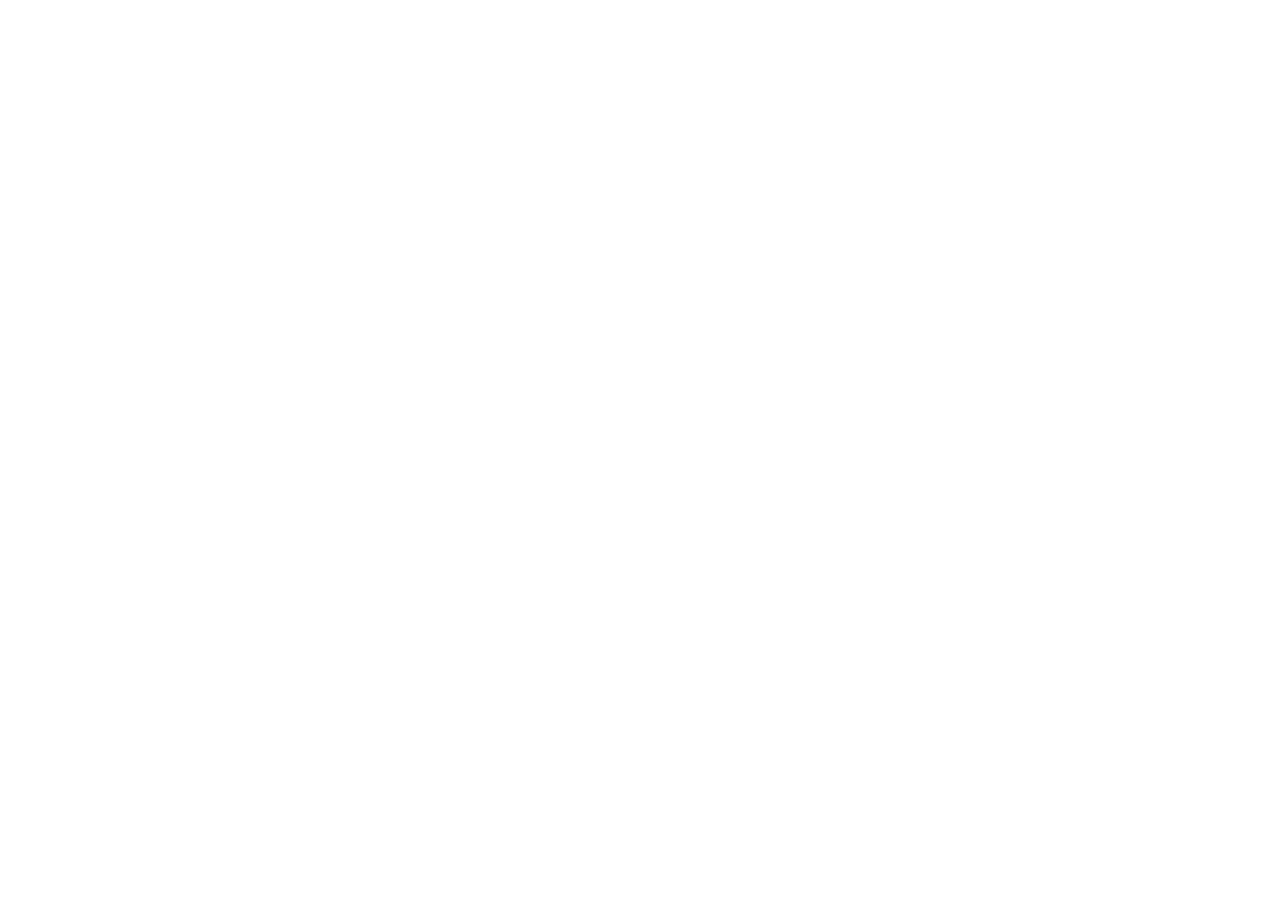
==== index.html @ 46f47188 "does it work?" ====
<!DOCTYPE html>
<html lang="en">
<head>
    <meta charset="UTF-8">
    <meta http-equiv="X-UA-Compatible" content="IE=edge">
    <meta name="viewport" content="width=device-width, initial-scale=1.0">
    <title>Document</title>
</head>
<body>
    
</body>
</html>
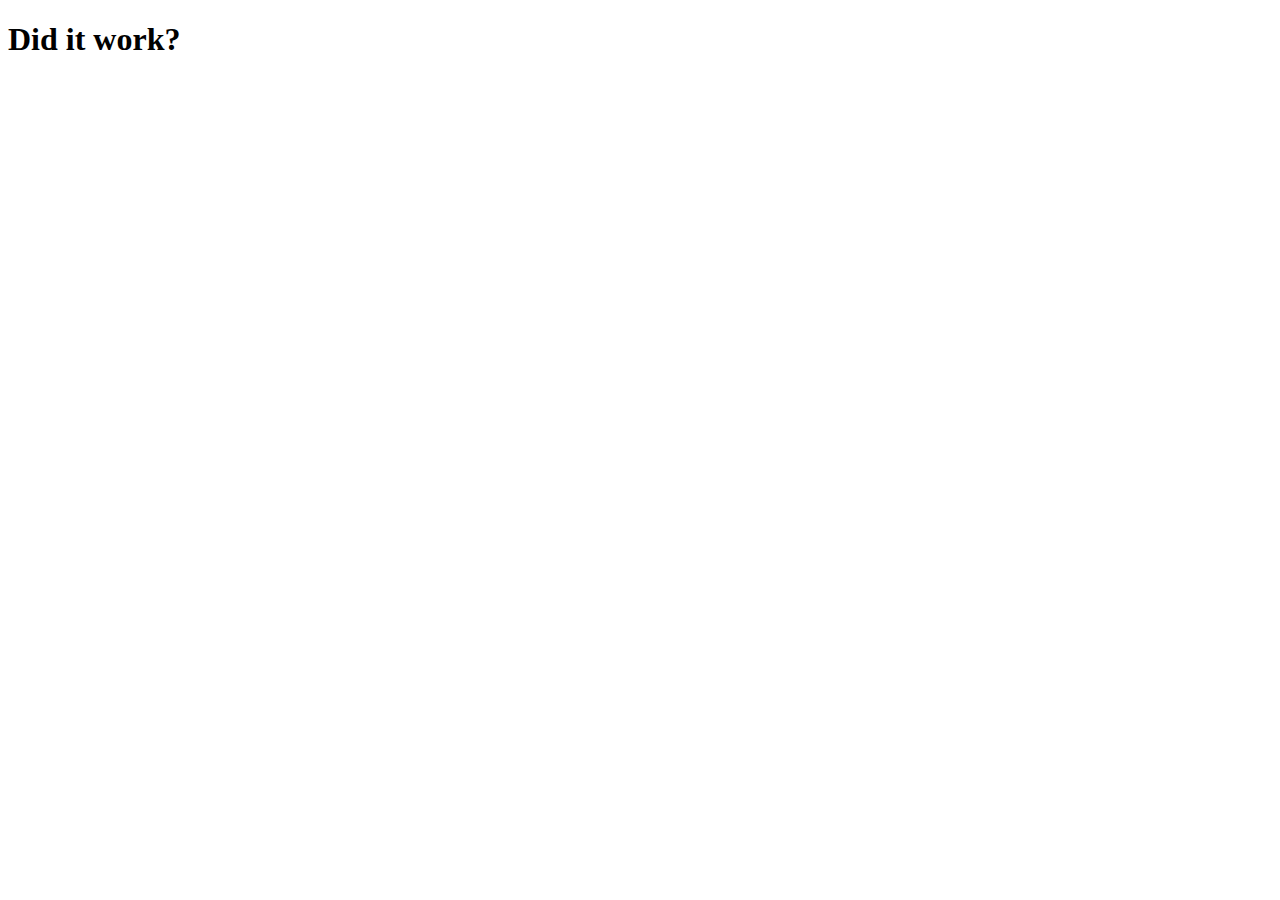
==== commit 34301fd9: "add thing" ====
--- a/index.html
+++ b/index.html
@@ -7,6 +7,6 @@
     <title>Document</title>
 </head>
 <body>
-    
+    <h1>Did it work?</h1>
 </body>
 </html>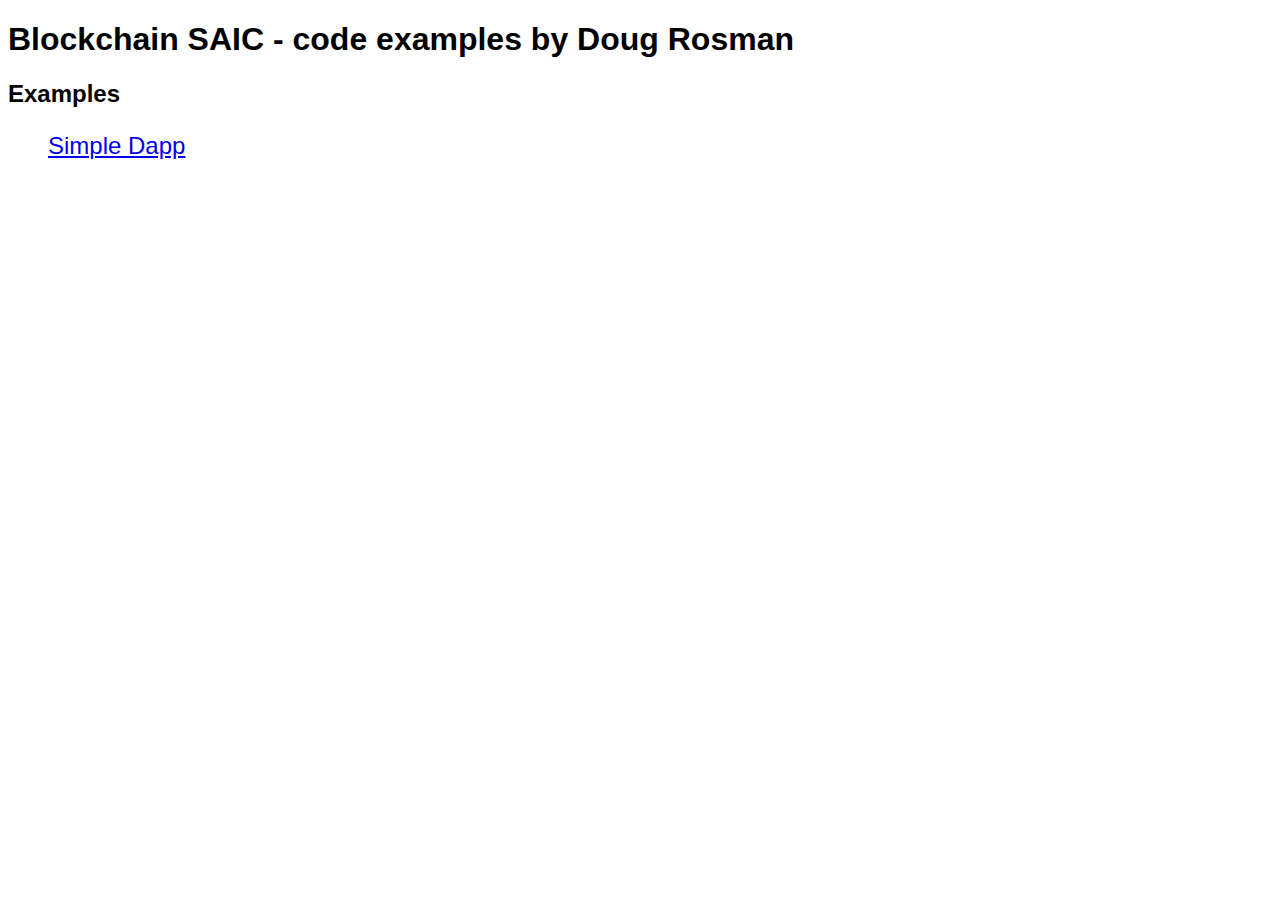
==== commit 121beeba: "add favicon" ====
--- a/index.html
+++ b/index.html
@@ -4,9 +4,22 @@
     <meta charset="UTF-8">
     <meta http-equiv="X-UA-Compatible" content="IE=edge">
     <meta name="viewport" content="width=device-width, initial-scale=1.0">
-    <title>Document</title>
+    <link rel="stylesheet" href="style.css">
+    <title>Blockchain SAIC - code examples by Doug Rosman</title>
 </head>
 <body>
-    <h1>Did it work?</h1>
+    <header>
+        <h1>Blockchain SAIC - code examples by Doug Rosman</h1>
+        <h2></h2>
+    </header>
+    <main>
+        <h2>Examples</h3>
+        <nav>
+            <ul>
+                <li><a href="/examples/simple-dapp/">Simple Dapp</a></li>
+            </ul>
+        </nav>
+    </main>
+    
 </body>
 </html>--- a/style.css
+++ b/style.css
@@ -0,0 +1,8 @@
+body {
+    font-family: Arial;
+}
+
+ul {
+    list-style-type: none;
+    font-size: 1.5rem;
+}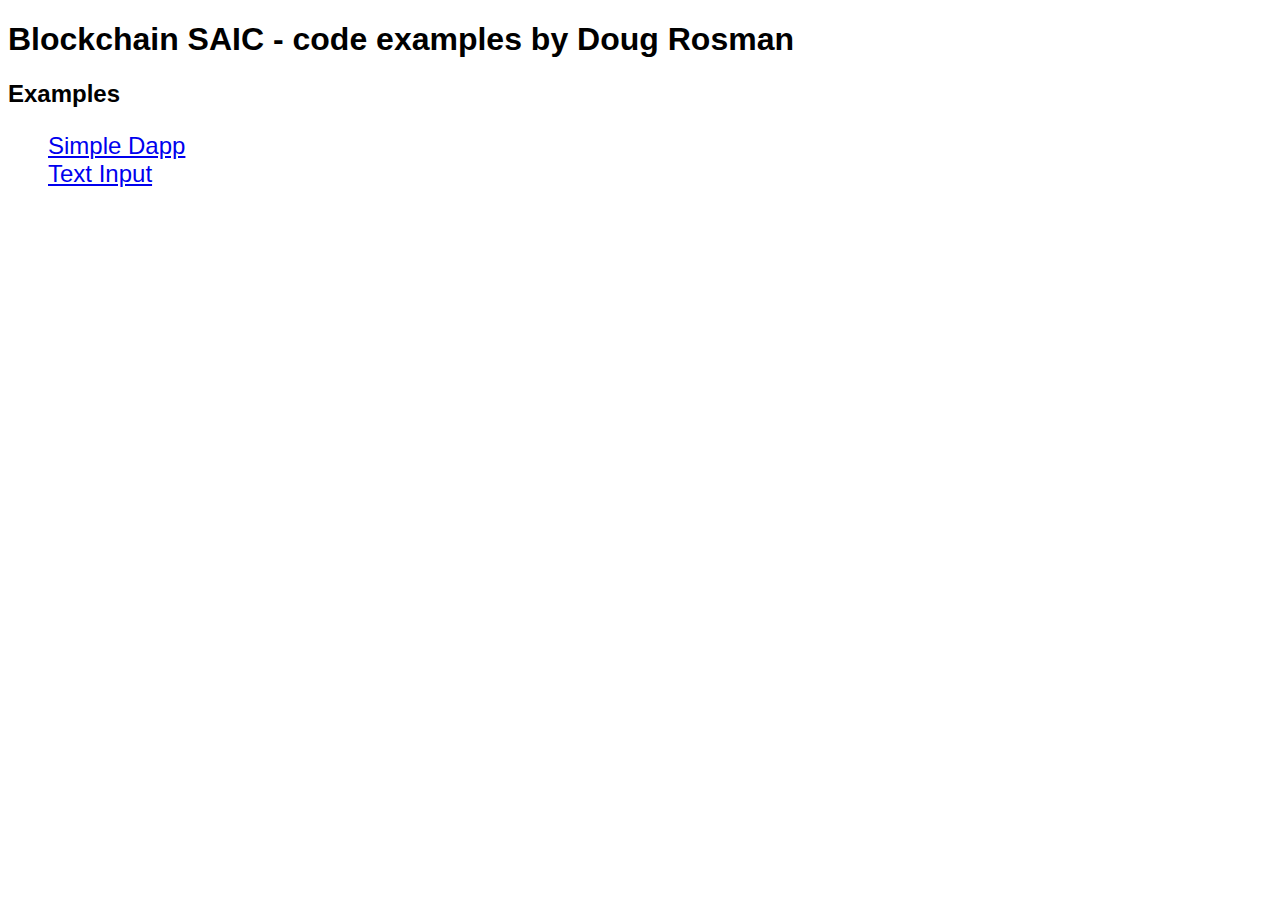
==== commit eb9bcafb: "add textInput" ====
--- a/index.html
+++ b/index.html
@@ -17,6 +17,7 @@
         <nav>
             <ul>
                 <li><a href="/examples/simple-dapp/">Simple Dapp</a></li>
+                <li><a href="/examples/text-input/">Text Input</a></li>
             </ul>
         </nav>
     </main>
